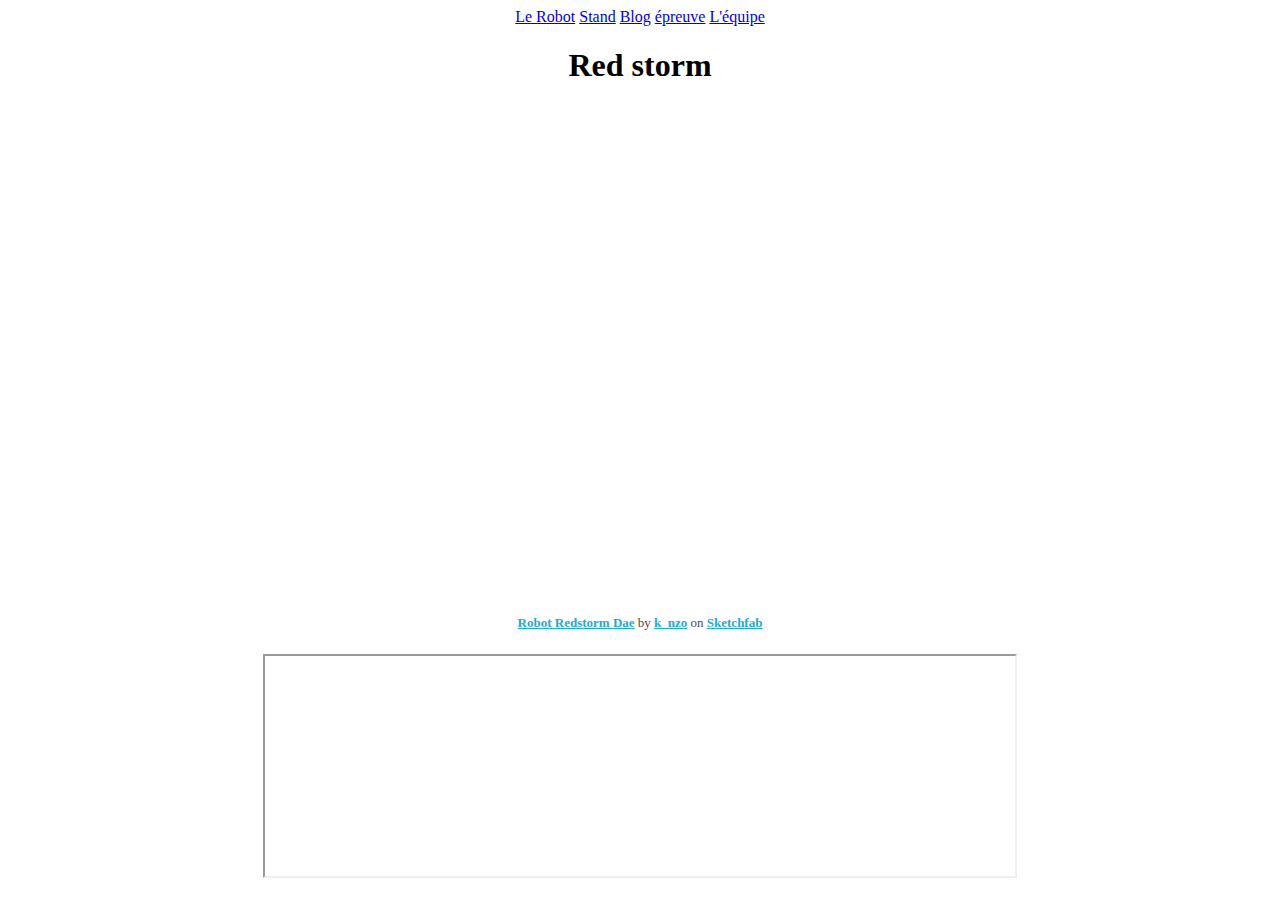
==== index.html @ 076b9c1a "Update index.html" ====
<!doctype html>
<html lang="fr">
    
       <head>
        <meta charset="utf-8">
           <title>Red storm</title>
           <link href='https://fonts.googleapis.com/css?family=Oswald:300'rel='stylesheet' type='text/css'>
           <link rel="stylesheet" href="stormred.github.io/style.css" />
           <link rel="shortcut icon" type="image/ico" href="/favicon.ico"/>
           
    

       </head>   
  
    <body>
<center>

	<a href="index.html" class="btn">Le Robot</a>
	<a href="code3.html" class="btn">Stand</a>
	<a href="code4.html" class="btn">Blog</a>
	<a href="code5.html" class="btn">épreuve</a>
	<a href="code6.html" class="btn">L'équipe</a>

<h1>Red storm</h1>
<div class="sketchfab-embed-wrapper"><iframe width="750" height="500" src="https://sketchfab.com/models/fddcdb4791324e2ba98e453da4d0e080/embed?autospin=0.2&amp;autostart=1&amp;preload=1" frameborder="0" allow="autoplay; fullscreen; vr" mozallowfullscreen="true" webkitallowfullscreen="true"></iframe>

<p style="font-size: 13px; font-weight: normal; margin: 5px; color: #4A4A4A;">
    <a href="https://sketchfab.com/3d-models/robot-redstorm-dae-fddcdb4791324e2ba98e453da4d0e080?utm_medium=embed&utm_source=website&utm_campaign=share-popup" target="_blank" style="font-weight: bold; color: #1CAAD9;">Robot Redstorm Dae</a>
    by <a href="https://sketchfab.com/k_nzo?utm_medium=embed&utm_source=website&utm_campaign=share-popup" target="_blank" style="font-weight: bold; color: #1CAAD9;">k_nzo</a>
    on <a href="https://sketchfab.com?utm_medium=embed&utm_source=website&utm_campaign=share-popup" target="_blank" style="font-weight: bold; color: #1CAAD9;">Sketchfab</a>
</p>
</div> 
<br>
<iframe
    allow="microphone;"
    width="750"
    height="220"
    src="https://console.dialogflow.com/api-client/demo/embedded/d6cb9e81-a7dc-4632-a79e-472b10cac834">
</iframe>   

</center>
</body>

</html>
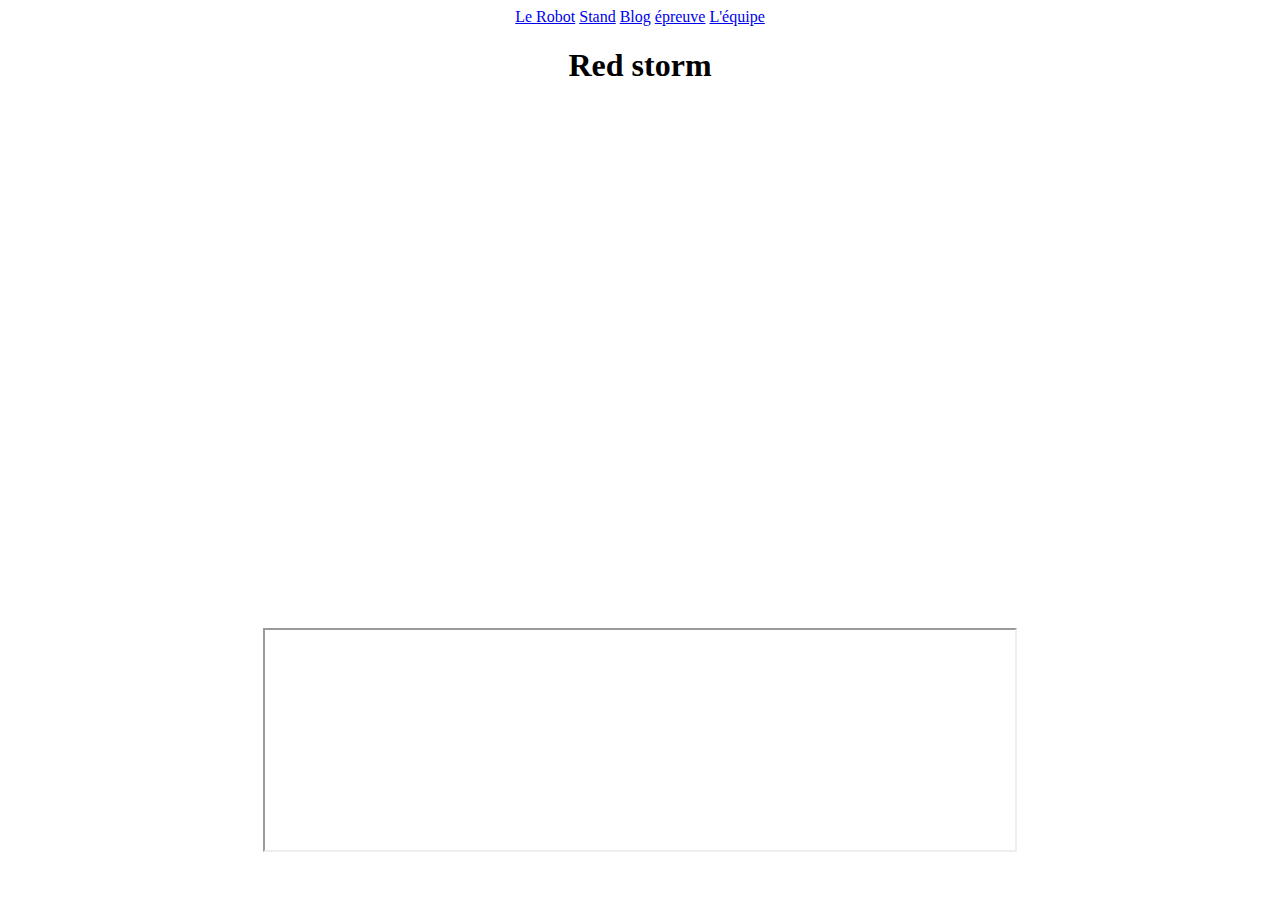
==== commit 12b59e80: "Update index.html" ====
--- a/index.html
+++ b/index.html
@@ -24,11 +24,7 @@
 <h1>Red storm</h1>
 <div class="sketchfab-embed-wrapper"><iframe width="750" height="500" src="https://sketchfab.com/models/fddcdb4791324e2ba98e453da4d0e080/embed?autospin=0.2&amp;autostart=1&amp;preload=1" frameborder="0" allow="autoplay; fullscreen; vr" mozallowfullscreen="true" webkitallowfullscreen="true"></iframe>
 
-<p style="font-size: 13px; font-weight: normal; margin: 5px; color: #4A4A4A;">
-    <a href="https://sketchfab.com/3d-models/robot-redstorm-dae-fddcdb4791324e2ba98e453da4d0e080?utm_medium=embed&utm_source=website&utm_campaign=share-popup" target="_blank" style="font-weight: bold; color: #1CAAD9;">Robot Redstorm Dae</a>
-    by <a href="https://sketchfab.com/k_nzo?utm_medium=embed&utm_source=website&utm_campaign=share-popup" target="_blank" style="font-weight: bold; color: #1CAAD9;">k_nzo</a>
-    on <a href="https://sketchfab.com?utm_medium=embed&utm_source=website&utm_campaign=share-popup" target="_blank" style="font-weight: bold; color: #1CAAD9;">Sketchfab</a>
-</p>
+
 </div> 
 <br>
 <iframe
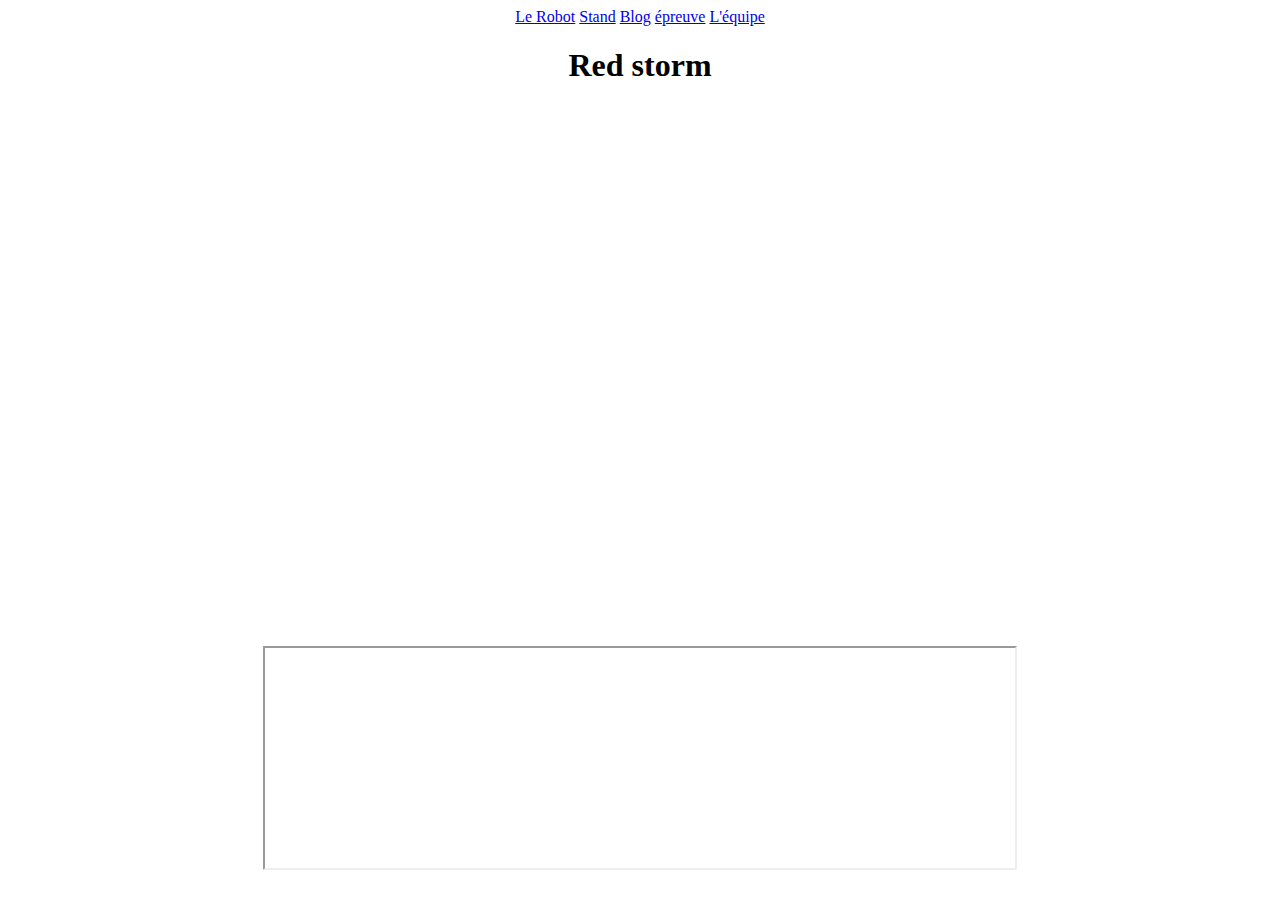
==== commit 6c38ede7: "Update index.html" ====
--- a/index.html
+++ b/index.html
@@ -23,9 +23,8 @@
 
 <h1>Red storm</h1>
 <div class="sketchfab-embed-wrapper"><iframe width="750" height="500" src="https://sketchfab.com/models/fddcdb4791324e2ba98e453da4d0e080/embed?autospin=0.2&amp;autostart=1&amp;preload=1" frameborder="0" allow="autoplay; fullscreen; vr" mozallowfullscreen="true" webkitallowfullscreen="true"></iframe>
-
-
 </div> 
+<br>
 <br>
 <iframe
     allow="microphone;"
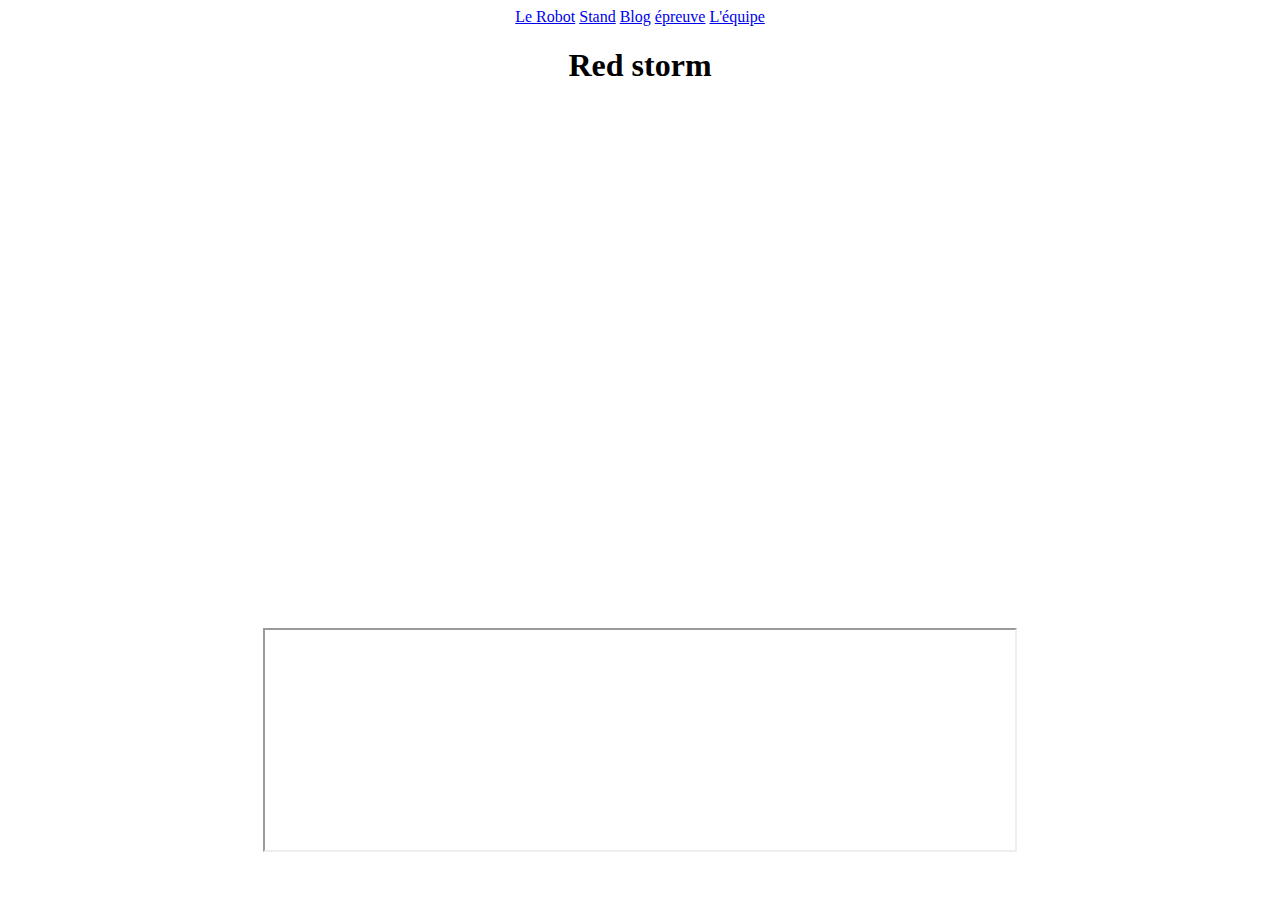
==== commit 9f2a01ff: "Update index.html" ====
--- a/index.html
+++ b/index.html
@@ -22,8 +22,7 @@
 	<a href="code6.html" class="btn">L'équipe</a>
 
 <h1>Red storm</h1>
-<div class="sketchfab-embed-wrapper"><iframe width="750" height="500" src="https://sketchfab.com/models/fddcdb4791324e2ba98e453da4d0e080/embed?autospin=0.2&amp;autostart=1&amp;preload=1" frameborder="0" allow="autoplay; fullscreen; vr" mozallowfullscreen="true" webkitallowfullscreen="true"></iframe>
-</div> 
+<div class="sketchfab-embed-wrapper"><iframe width="750" height="500" src="https://sketchfab.com/models/fddcdb4791324e2ba98e453da4d0e080/embed?autostart=1&amp;preload=1" frameborder="0" allow="autoplay; fullscreen; vr" mozallowfullscreen="true" webkitallowfullscreen="true"></iframe>
 <br>
 <br>
 <iframe
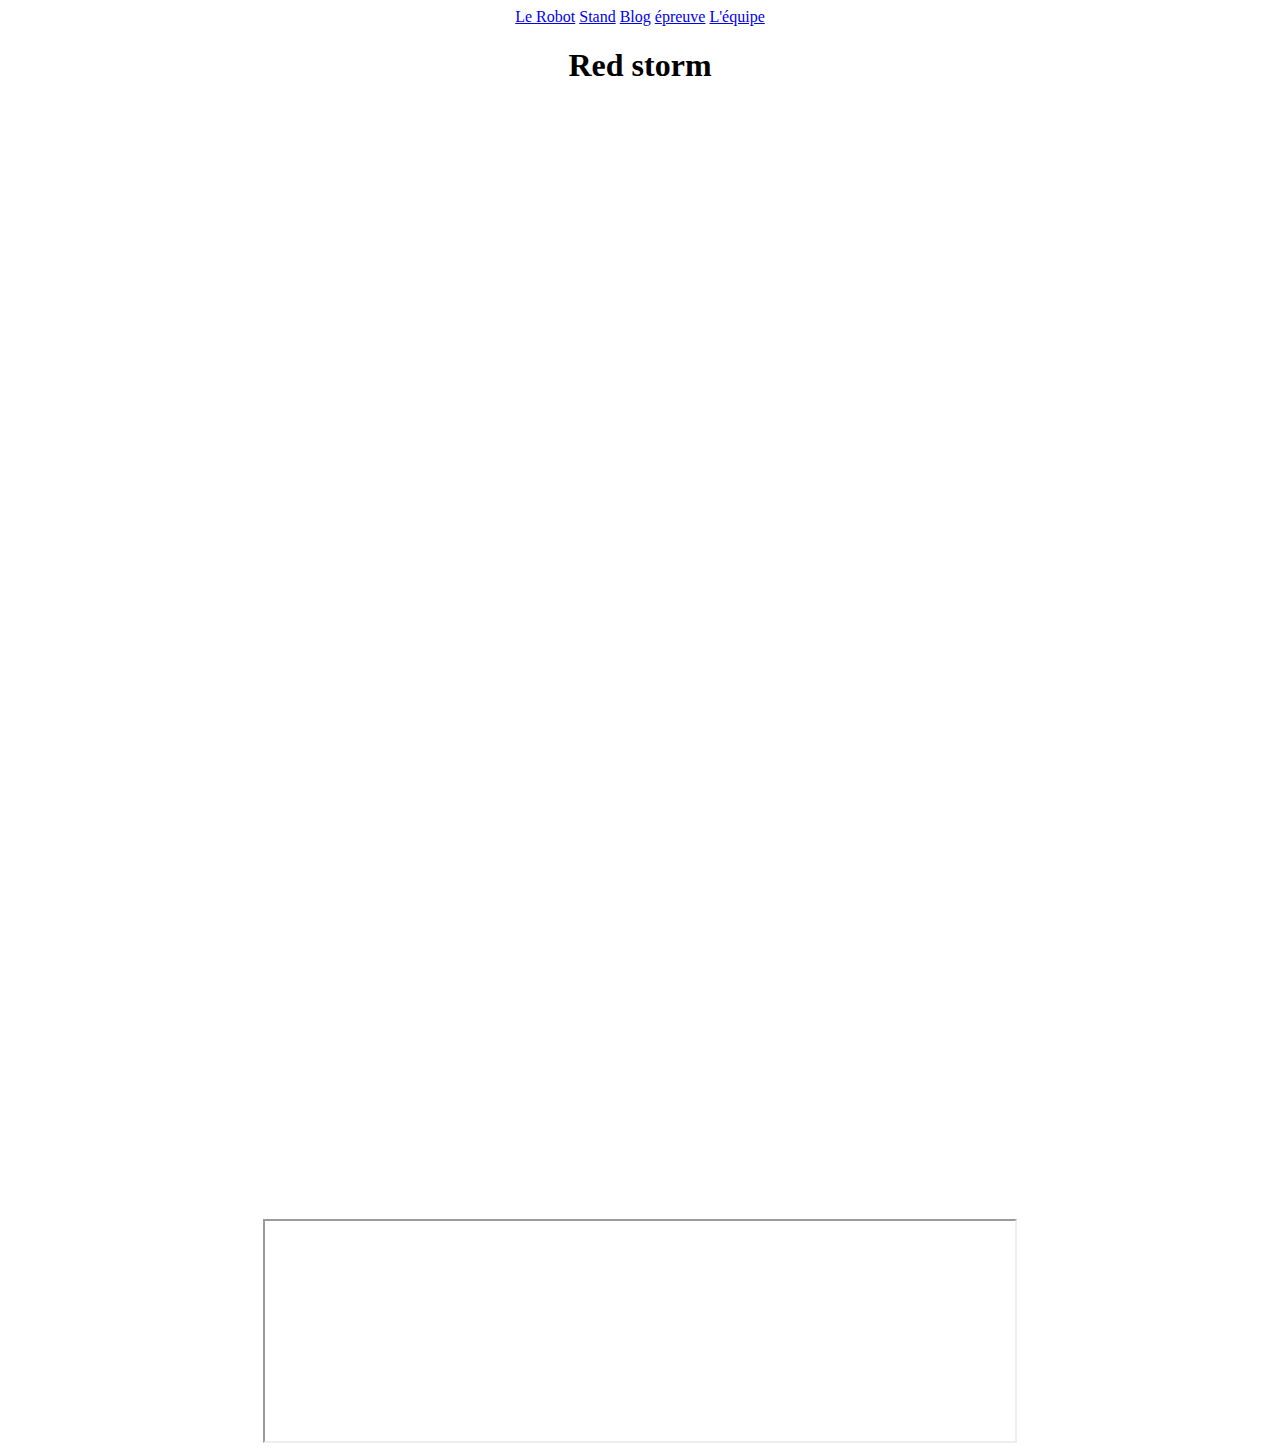
==== commit 0b81fc6c: "Update index.html" ====
--- a/index.html
+++ b/index.html
@@ -25,6 +25,9 @@
 <div class="sketchfab-embed-wrapper"><iframe width="750" height="500" src="https://sketchfab.com/models/fddcdb4791324e2ba98e453da4d0e080/embed?autostart=1&amp;preload=1" frameborder="0" allow="autoplay; fullscreen; vr" mozallowfullscreen="true" webkitallowfullscreen="true"></iframe>
 <br>
 <br>
+<iframe src="https://docs.google.com/presentation/d/e/2PACX-1vSyGQNNoOPZbkL3-xMUXFycK4lR8A4YliSg-MnDb4-IaiA90H2vVSDD1-10sD2FKu7HuOGbDUenDs85/embed?start=true&loop=false&delayms=10000" frameborder="0" width="960" height="569" allowfullscreen="true" mozallowfullscreen="true" webkitallowfullscreen="true"></iframe>
+<br>
+<br>
 <iframe
     allow="microphone;"
     width="750"
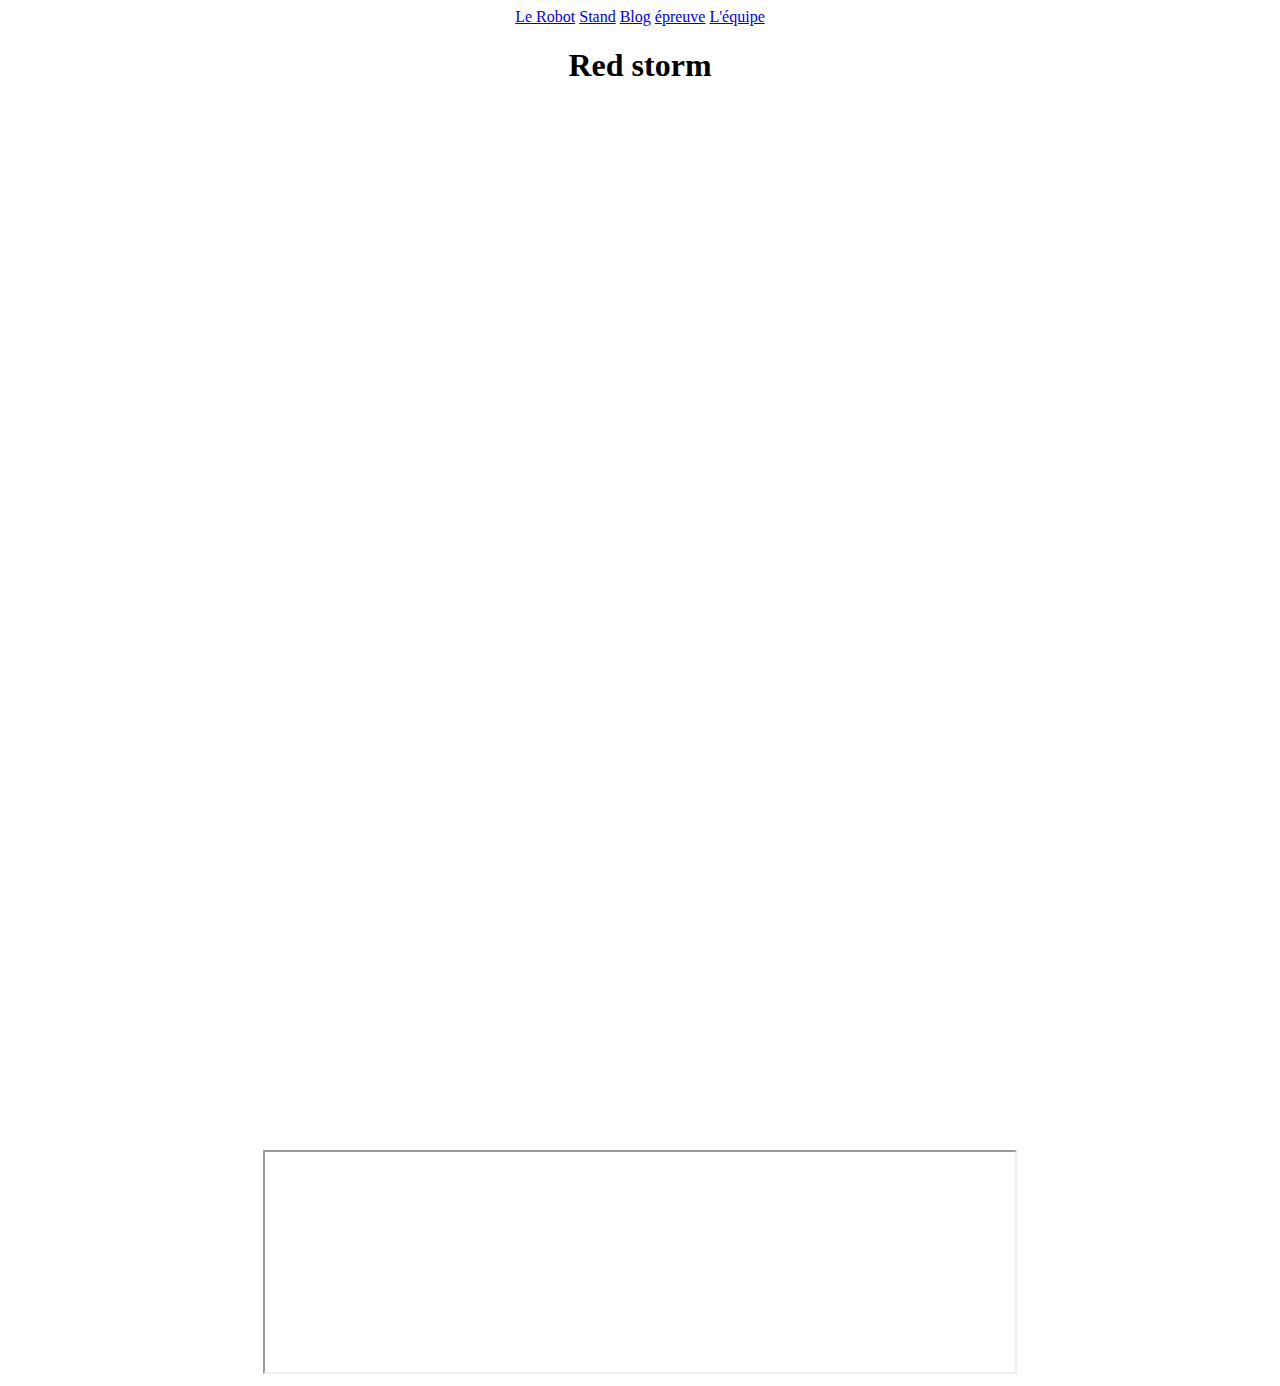
==== commit 5a71e25b: "Update index.html" ====
--- a/index.html
+++ b/index.html
@@ -25,7 +25,7 @@
 <div class="sketchfab-embed-wrapper"><iframe width="750" height="500" src="https://sketchfab.com/models/fddcdb4791324e2ba98e453da4d0e080/embed?autostart=1&amp;preload=1" frameborder="0" allow="autoplay; fullscreen; vr" mozallowfullscreen="true" webkitallowfullscreen="true"></iframe>
 <br>
 <br>
-<iframe src="https://docs.google.com/presentation/d/e/2PACX-1vSyGQNNoOPZbkL3-xMUXFycK4lR8A4YliSg-MnDb4-IaiA90H2vVSDD1-10sD2FKu7HuOGbDUenDs85/embed?start=true&loop=false&delayms=10000" frameborder="0" width="960" height="569" allowfullscreen="true" mozallowfullscreen="true" webkitallowfullscreen="true"></iframe>
+<iframe src="https://docs.google.com/presentation/d/e/2PACX-1vSyGQNNoOPZbkL3-xMUXFycK4lR8A4YliSg-MnDb4-IaiA90H2vVSDD1-10sD2FKu7HuOGbDUenDs85/embed?start=true&loop=false&delayms=15000" frameborder="0" width="750" height="500" allowfullscreen="true" mozallowfullscreen="true" webkitallowfullscreen="true"></iframe>
 <br>
 <br>
 <iframe
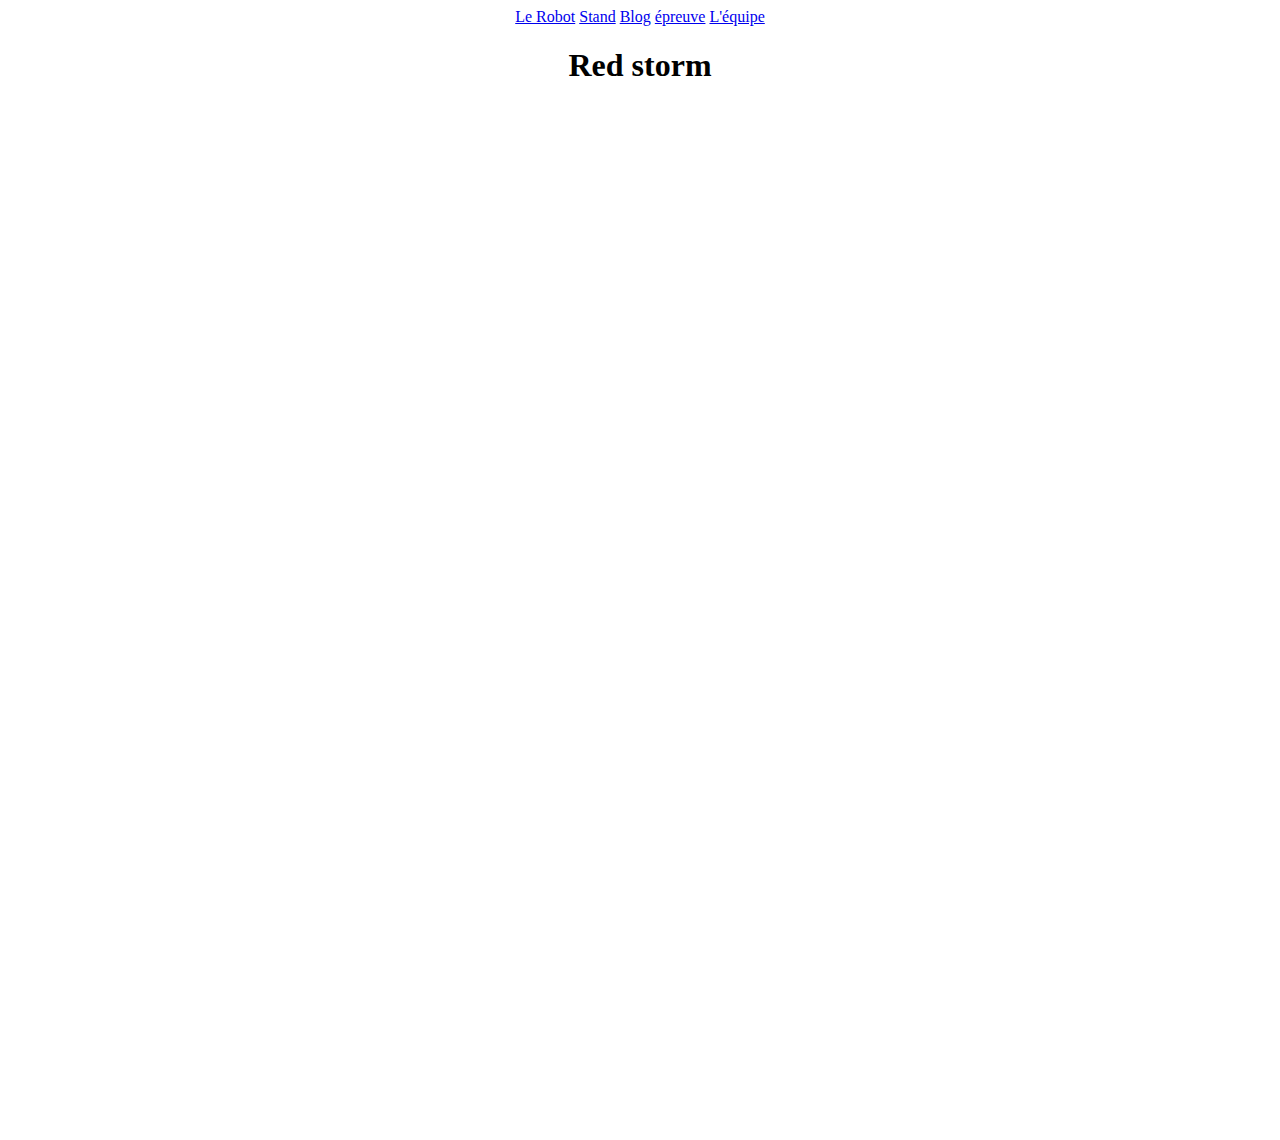
==== commit 3cadc09b: "Update index.html" ====
--- a/index.html
+++ b/index.html
@@ -27,13 +27,7 @@
 <br>
 <iframe src="https://docs.google.com/presentation/d/e/2PACX-1vSyGQNNoOPZbkL3-xMUXFycK4lR8A4YliSg-MnDb4-IaiA90H2vVSDD1-10sD2FKu7HuOGbDUenDs85/embed?start=true&loop=false&delayms=15000" frameborder="0" width="750" height="500" allowfullscreen="true" mozallowfullscreen="true" webkitallowfullscreen="true"></iframe>
 <br>
-<br>
-<iframe
-    allow="microphone;"
-    width="750"
-    height="220"
-    src="https://console.dialogflow.com/api-client/demo/embedded/d6cb9e81-a7dc-4632-a79e-472b10cac834">
-</iframe>   
+
 
 </center>
 </body>
